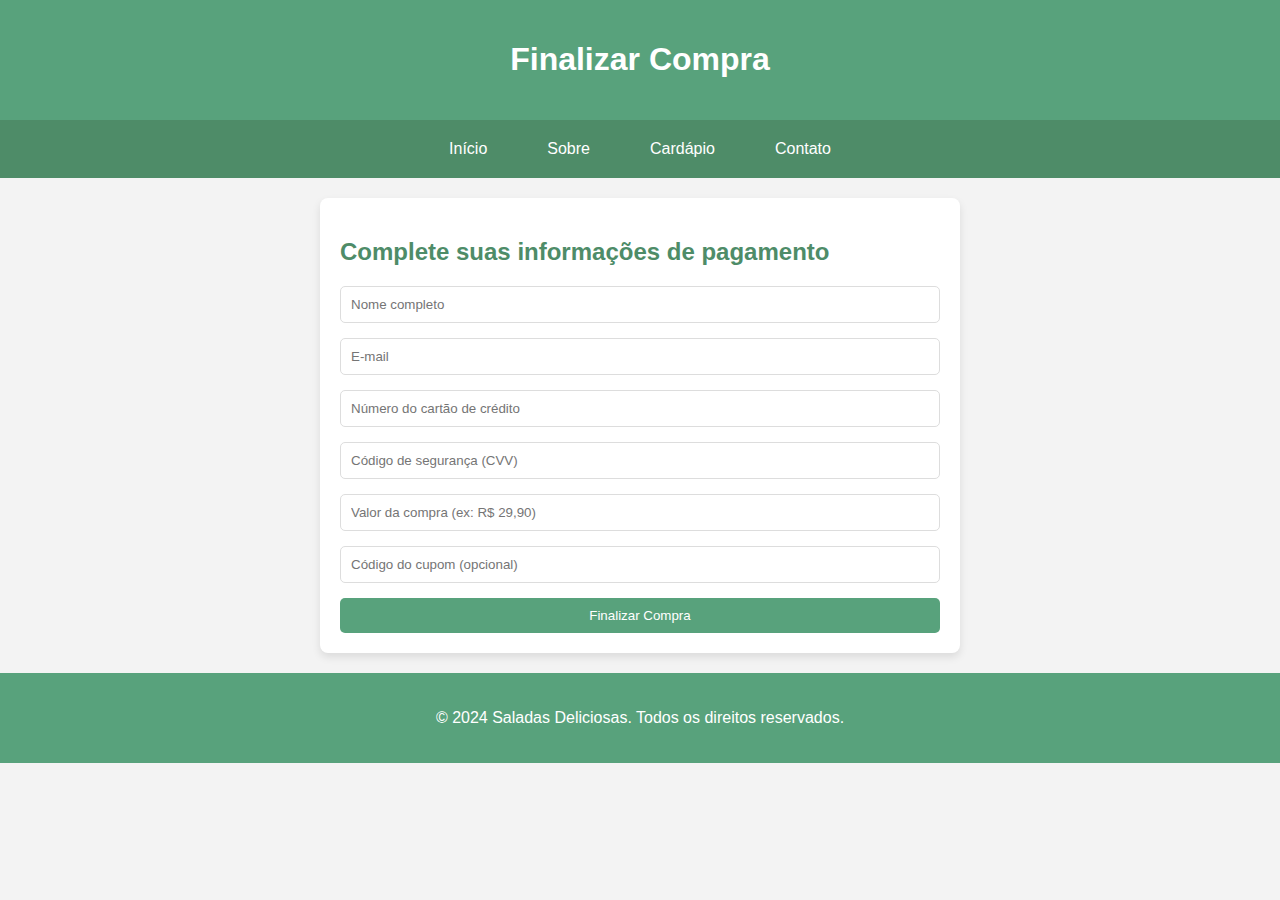
==== compra.html @ 67077704 "my first commit" ====
<!DOCTYPE html>
<html lang="pt-BR">
<head>
    <meta charset="UTF-8">
    <meta name="viewport" content="width=device-width, initial-scale=1.0">
    <title>Compra - Saladas Deliciosas</title>
    <style>
        body {
            font-family: 'Arial', sans-serif;
            background-color: #f3f3f3;
            margin: 0;
            padding: 0;
        }

        header, footer {
            background-color: #58a27c;
            color: white;
            text-align: center;
            padding: 20px;
        }

        nav {
            display: flex;
            justify-content: center;
            background-color: #4e8c68;
            padding: 10px 0;
        }

        nav a {
            color: white;
            text-decoration: none;
            padding: 10px 20px;
            margin: 0 10px;
        }

        nav a:hover {
            background-color: #3d7152;
            border-radius: 5px;
        }

        .content {
            max-width: 600px;
            margin: 20px auto;
            background-color: white;
            padding: 20px;
            border-radius: 8px;
            box-shadow: 0 4px 8px rgba(0, 0, 0, 0.1);
        }

        .content h2 {
            color: #4e8c68;
            margin-bottom: 20px;
        }

        .content form {
            display: flex;
            flex-direction: column;
        }

        .content form input {
            margin-bottom: 15px;
            padding: 10px;
            border-radius: 5px;
            border: 1px solid #ddd;
        }

        .content form button {
            background-color: #58a27c;
            color: white;
            padding: 10px;
            border: none;
            cursor: pointer;
            border-radius: 5px;
        }

        .content form button:hover {
            background-color: #3d7152;
        }
    </style>
</head>
<body>
    <header>
        <h1>Finalizar Compra</h1>
    </header>
    <nav>
        <a href="index.html">Início</a>
        <a href="sobre.html">Sobre</a>
        <a href="cardapio.html">Cardápio</a>
        <a href="contato.html">Contato</a>
    </nav>
    <div class="content">
        <h2>Complete suas informações de pagamento</h2>
        <form action="#" method="post">
            <input type="text" name="nome" placeholder="Nome completo" required>
            <input type="email" name="email" placeholder="E-mail" required>
            <input type="text" name="numero_cartao" placeholder="Número do cartão de crédito" required>
            <input type="text" name="codigo_seguranca" placeholder="Código de segurança (CVV)" required>
            <input type="text" name="valor" placeholder="Valor da compra (ex: R$ 29,90)" required>
            <input type="text" name="cupom" placeholder="Código do cupom (opcional)">
            <button type="submit">Finalizar Compra</button>
        </form>
    </div>
    <footer>
        <p>&copy; 2024 Saladas Deliciosas. Todos os direitos reservados.</p>
    </footer>
</body>
</html>
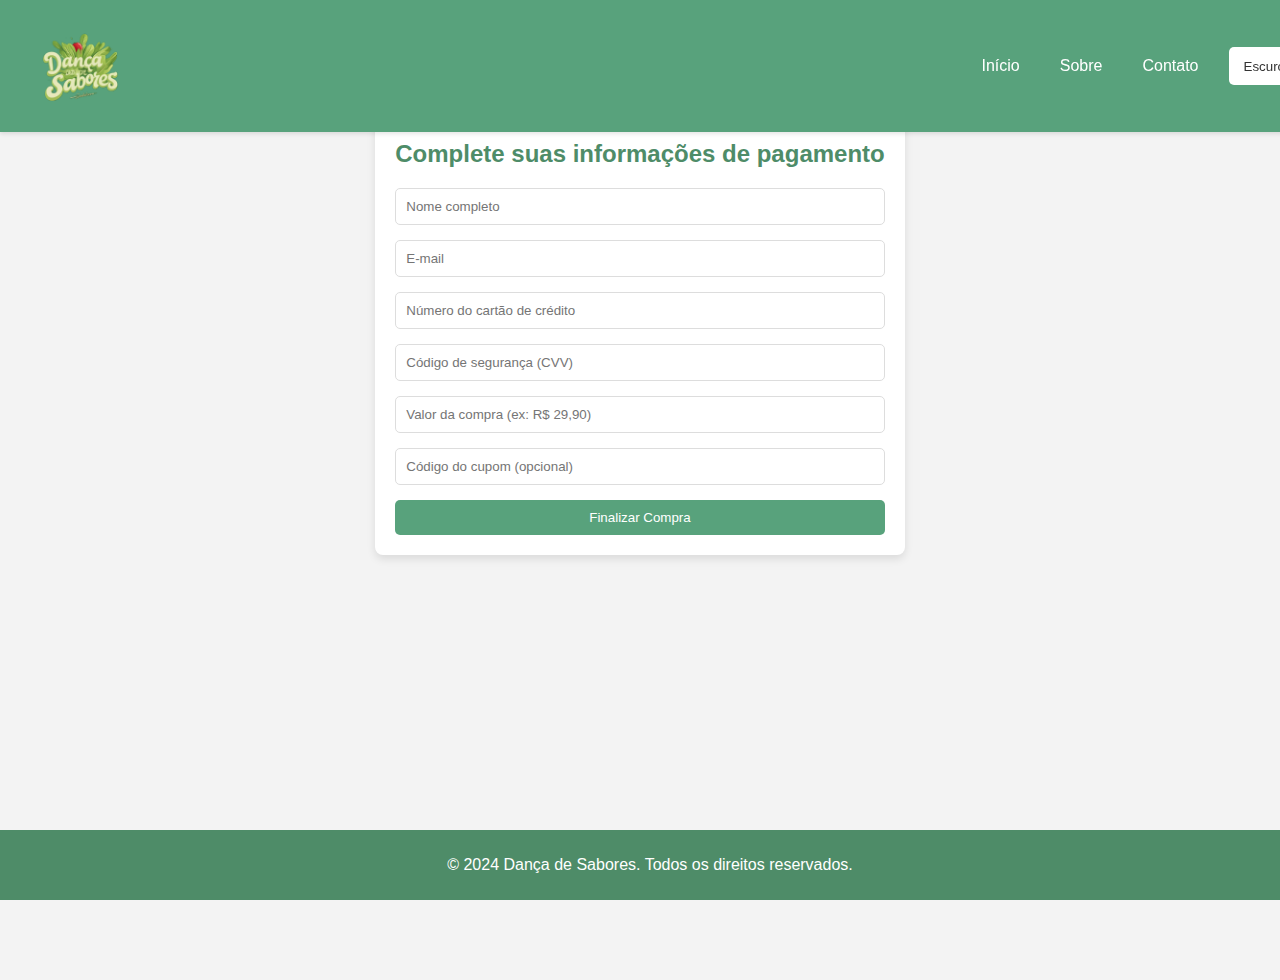
==== commit eeb30189: "teste" ====
--- a/compra.html
+++ b/compra.html
@@ -3,91 +3,33 @@
 <head>
     <meta charset="UTF-8">
     <meta name="viewport" content="width=device-width, initial-scale=1.0">
-    <title>Compra - Saladas Deliciosas</title>
-    <style>
-        body {
-            font-family: 'Arial', sans-serif;
-            background-color: #f3f3f3;
-            margin: 0;
-            padding: 0;
-        }
-
-        header, footer {
-            background-color: #58a27c;
-            color: white;
-            text-align: center;
-            padding: 20px;
-        }
-
-        nav {
-            display: flex;
-            justify-content: center;
-            background-color: #4e8c68;
-            padding: 10px 0;
-        }
-
-        nav a {
-            color: white;
-            text-decoration: none;
-            padding: 10px 20px;
-            margin: 0 10px;
-        }
-
-        nav a:hover {
-            background-color: #3d7152;
-            border-radius: 5px;
-        }
-
-        .content {
-            max-width: 600px;
-            margin: 20px auto;
-            background-color: white;
-            padding: 20px;
-            border-radius: 8px;
-            box-shadow: 0 4px 8px rgba(0, 0, 0, 0.1);
-        }
-
-        .content h2 {
-            color: #4e8c68;
-            margin-bottom: 20px;
-        }
-
-        .content form {
-            display: flex;
-            flex-direction: column;
-        }
-
-        .content form input {
-            margin-bottom: 15px;
-            padding: 10px;
-            border-radius: 5px;
-            border: 1px solid #ddd;
-        }
-
-        .content form button {
-            background-color: #58a27c;
-            color: white;
-            padding: 10px;
-            border: none;
-            cursor: pointer;
-            border-radius: 5px;
-        }
-
-        .content form button:hover {
-            background-color: #3d7152;
-        }
-    </style>
+    <title>Dança de Sabores</title>
+    <link rel="stylesheet" href="css/style.css">
 </head>
 <body>
     <header>
-        <h1>Finalizar Compra</h1>
+        <img src="img/logosalada-remove-background.com.png" alt="Saladas Deliciosas">
+        <nav>
+            <a href="index.html">Início</a>
+            <a href="sobre.html">Sobre</a>
+            <a href="contato.html">Contato</a>
+            <button class="mode-toggle" onclick="toggleDarkMode()">
+                Escuro
+            </button>
+        </nav>
+        <div class="menu-hamburger" onclick="toggleMobileMenu()">
+            <div></div>
+            <div></div>
+            <div></div>
+        </div>
+        <div class="mobile-nav" id="mobileNav">
+            <a href="index.html">Início</a>
+            <a href="sobre.html">Sobre</a>
+            <a href="contato.html">Contato</a>
+            <button class="mode-toggle" onclick="toggleDarkMode()">Modo Escuro</button>
+        </div>
     </header>
-    <nav>
-        <a href="index.html">Início</a>
-        <a href="sobre.html">Sobre</a>
-        <a href="cardapio.html">Cardápio</a>
-        <a href="contato.html">Contato</a>
-    </nav>
+
     <div class="content">
         <h2>Complete suas informações de pagamento</h2>
         <form action="#" method="post">
@@ -101,7 +43,42 @@
         </form>
     </div>
     <footer>
-        <p>&copy; 2024 Saladas Deliciosas. Todos os direitos reservados.</p>
+        <p>&copy; 2024 Dança de Sabores. Todos os direitos reservados.</p>
     </footer>
+
+    <script>
+        function toggleDarkMode() {
+            document.body.classList.toggle('dark-mode');
+            const buttons = document.querySelectorAll('.mode-toggle');
+            buttons.forEach(button => {
+                button.textContent = document.body.classList.contains('dark-mode') ? 'Claro' : 'Escuro';
+            });
+        }
+
+        function toggleMobileMenu() {
+            const mobileNav = document.getElementById('mobileNav');
+            mobileNav.style.display = mobileNav.style.display === 'flex' ? 'none' : 'flex';
+        }
+
+        let currentIndex = 0;
+
+        function moveCarousel(direction) {
+            const carousel = document.getElementById('carousel');
+            const cards = document.querySelectorAll('.card');
+            const totalCards = cards.length;
+            const cardWidth = cards[0].offsetWidth + 30; // 300px + 15px margin on each side
+
+            currentIndex += direction;
+
+            if (currentIndex < 0) {
+                currentIndex = 0;
+            } else if (currentIndex > totalCards - 1) {
+                currentIndex = totalCards - 1;
+            }
+
+            const offset = -currentIndex * cardWidth;
+            carousel.style.transform = `translateX(${offset}px)`;
+        }
+    </script>
 </body>
 </html>
--- a/css/style.css
+++ b/css/style.css
@@ -0,0 +1,279 @@
+body {
+    font-family: 'Arial', sans-serif;
+    background-color: #f3f3f3;
+    color: #333;
+    margin: 0;
+    padding-top: 80px;
+    display: flex;
+    flex-direction: column;
+    min-height: 100vh;
+    transition: background-color 0.3s, color 0.3s;
+}
+
+body.dark-mode {
+    background-color: #121212;
+    color: #e0e0e0;
+}
+
+header {
+    background-color: #58a27c;
+    display: flex;
+    align-items: center;
+    padding: 10px 20px;
+    position: fixed;
+    top: 0;
+    left: 0;
+    width: 100%;
+    z-index: 1000;
+    box-shadow: 0 2px 4px rgba(0, 0, 0, 0.1);
+    transition: background-color 0.3s;
+}
+
+body.dark-mode header {
+    background-color: #2b4f3f;
+}
+
+header img {
+    max-width: 120px;
+    height: auto;
+    margin-right: 20px;
+}
+
+nav {
+    flex-grow: 1;
+    display: flex;
+    justify-content: flex-end;
+}
+
+nav a {
+    color: white;
+    text-decoration: none;
+    margin: 0 10px;
+    padding: 10px;
+    transition: background-color 0.3s;
+}
+
+nav a:hover {
+    background-color: #3d7152;
+    border-radius: 5px;
+}
+
+.dark-mode nav a {
+    color: #e0e0e0;
+}
+
+.mode-toggle {
+    background-color: #ffffff;
+    border: none;
+    color: #333;
+    padding: 8px 15px;
+    cursor: pointer;
+    border-radius: 5px;
+    margin-left: 10px;
+    transition: background-color 0.3s, color 0.3s;
+}
+
+.dark-mode .mode-toggle {
+    background-color: #333;
+    color: #e0e0e0;
+}
+
+/* Menu Hambúrguer */
+.menu-hamburger {
+    display: none;
+    flex-direction: column;
+    cursor: pointer;
+    margin-left: 10px;
+}
+
+.menu-hamburger div {
+    width: 25px;
+    height: 3px;
+    background-color: white;
+    margin: 4px 0;
+    transition: background-color 0.3s;
+}
+
+.dark-mode .menu-hamburger div {
+    background-color: #e0e0e0;
+}
+
+.mobile-nav {
+    display: none;
+    flex-direction: column;
+    background-color: #58a27c;
+    position: absolute;
+    top: 60px;
+    right: 20px;
+    border-radius: 5px;
+    overflow: hidden;
+    box-shadow: 0 4px 8px rgba(0, 0, 0, 0.1);
+}
+
+.mobile-nav a {
+    padding: 10px 20px;
+    text-decoration: none;
+    color: white;
+    transition: background-color 0.3s;
+}
+
+.mobile-nav a:hover {
+    background-color: #3d7152;
+}
+
+/* Estilo para dispositivos móveis */
+@media (max-width: 768px) {
+    nav {
+        display: none; /* Esconde o menu normal */
+    }
+
+    .menu-hamburger {
+        display: flex; /* Mostra o ícone do menu hambúrguer */
+    }
+}
+
+.carousel-container {
+    position: relative;
+    max-width: 1200px;
+    margin: 70px auto 20px auto; /* Adiciona 50px de espaço em cima */
+    overflow: hidden;
+}
+
+.carousel {
+    display: flex;
+    transition: transform 0.5s ease-in-out;
+}
+
+.card {
+    background-color: white;
+    border-radius: 8px;
+    box-shadow: 0 4px 8px rgba(0, 0, 0, 0.1);
+    margin: 15px;
+    min-width: 300px;
+    max-width: 300px;
+    text-align: center;
+    overflow: hidden;
+    transition: background-color 0.3s, color 0.3s;
+}
+
+.dark-mode .card {
+    background-color: #1e1e1e;
+    color: #e0e0e0;
+}
+
+.card img {
+    width: 100%;
+    height: 200px;
+    object-fit: cover;
+}
+
+.card h2 {
+    font-size: 1.5em;
+    color: #4e8c68;
+    margin: 15px 0;
+}
+
+.dark-mode .card h2 {
+    color: #8dcfa6;
+}
+
+.card p {
+    color: #555;
+    font-size: 1em;
+    padding: 0 15px 15px;
+}
+
+.dark-mode .card p {
+    color: #cfcfcf;
+}
+
+.card button {
+    background-color: #58a27c;
+    border: none;
+    color: white;
+    padding: 10px 15px;
+    margin-bottom: 15px;
+    cursor: pointer;
+    border-radius: 5px;
+    transition: background-color 0.3s;
+}
+
+.dark-mode .card button {
+    background-color: #3d7152;
+}
+
+.carousel-button {
+    position: absolute;
+    top: 50%;
+    transform: translateY(-50%);
+    background-color: rgba(0, 0, 0, 0.5);
+    color: white;
+    border: none;
+    padding: 10px;
+    cursor: pointer;
+    border-radius: 50%;
+}
+
+.carousel-button.prev {
+    left: 10px;
+}
+
+.carousel-button.next {
+    right: 10px;
+}
+
+footer {
+    background-color: #4e8c68;
+    color: white;
+    text-align: center;
+    padding: 10px;
+    position: fixed;
+    bottom: 0;
+    left: 0;
+    width: 100%;
+    z-index: 1000;
+    transition: background-color 0.3s;
+}
+
+.dark-mode footer {
+    background-color: #2b4f3f;
+}
+
+.content {
+    max-width: 600px;
+    margin: 20px auto;
+    background-color: white;
+    padding: 20px;
+    border-radius: 8px;
+    box-shadow: 0 4px 8px rgba(0, 0, 0, 0.1);
+}
+
+.content h2 {
+    color: #4e8c68;
+    margin-bottom: 20px;
+}
+
+.content form {
+    display: flex;
+    flex-direction: column;
+}
+
+.content form input {
+    margin-bottom: 15px;
+    padding: 10px;
+    border-radius: 5px;
+    border: 1px solid #ddd;
+}
+
+.content form button {
+    background-color: #58a27c;
+    color: white;
+    padding: 10px;
+    border: none;
+    cursor: pointer;
+    border-radius: 5px;
+}
+
+.content form button:hover {
+    background-color: #3d7152;
+}